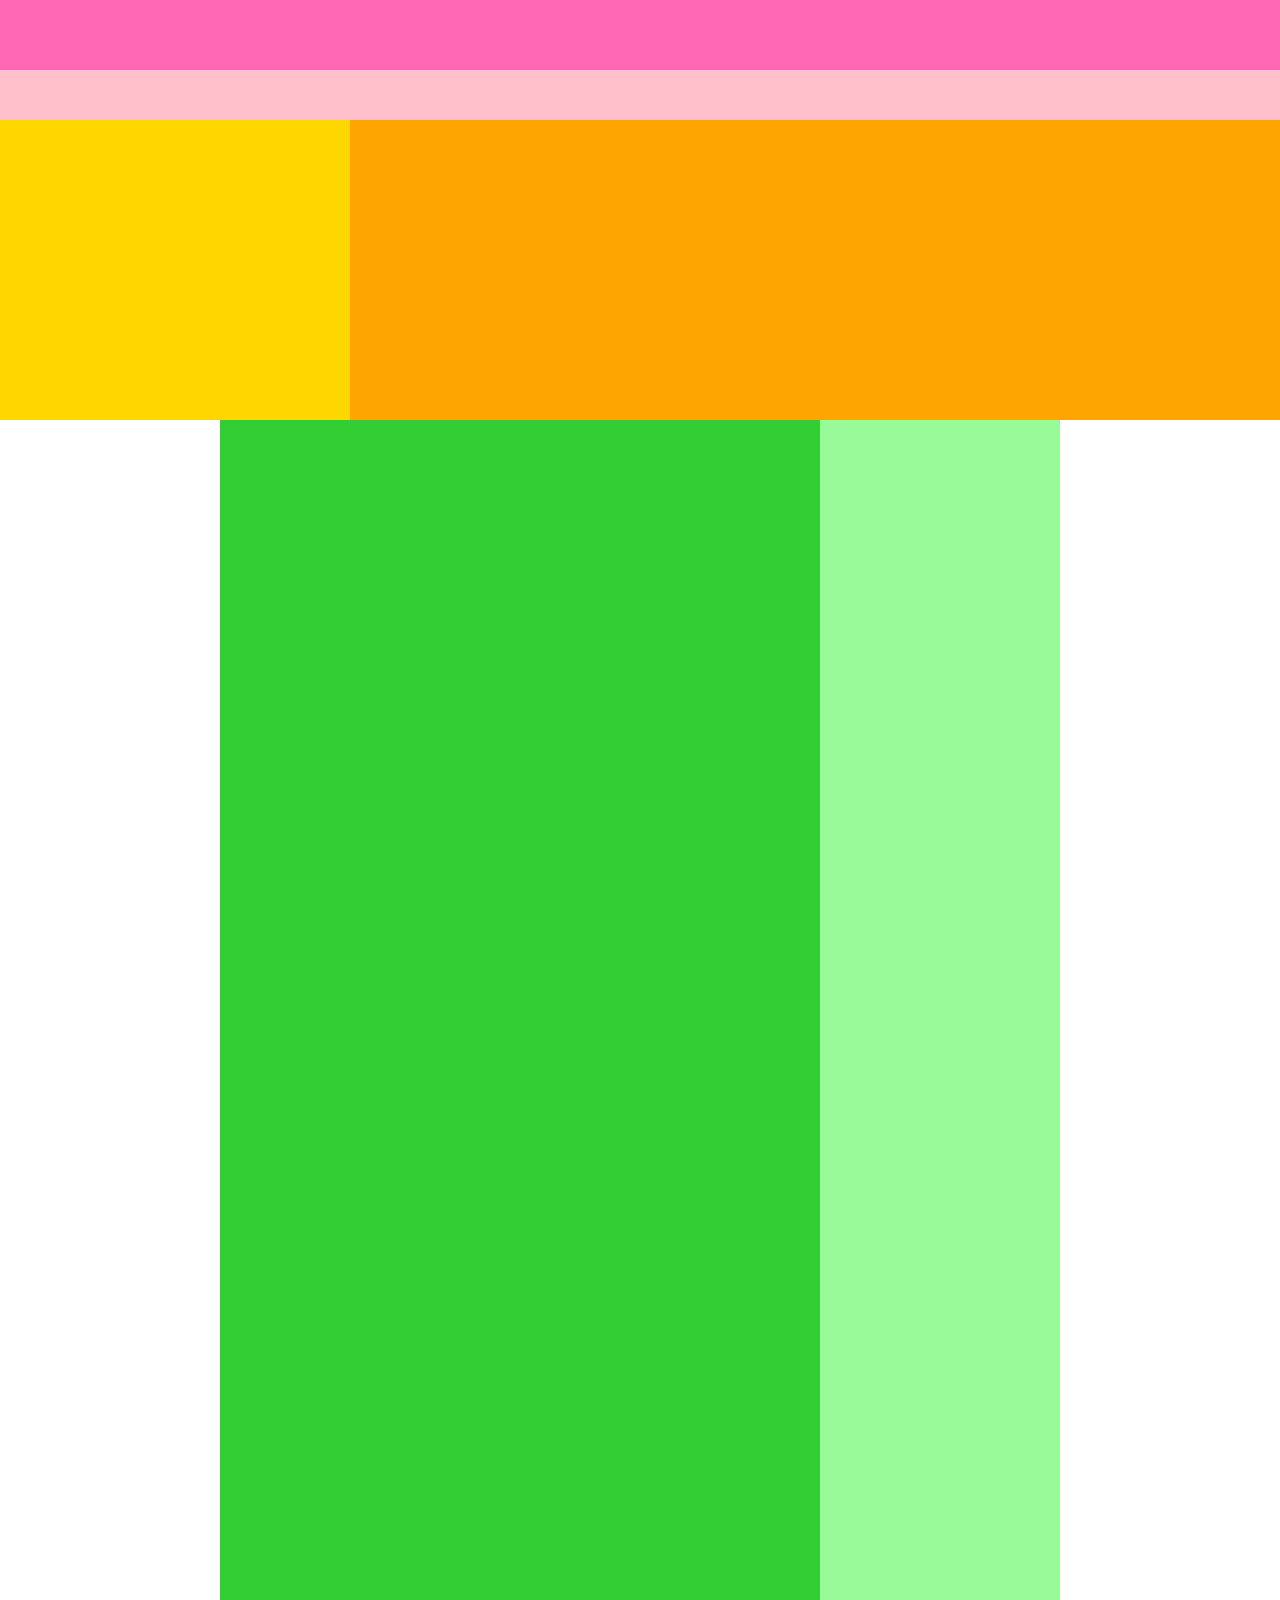
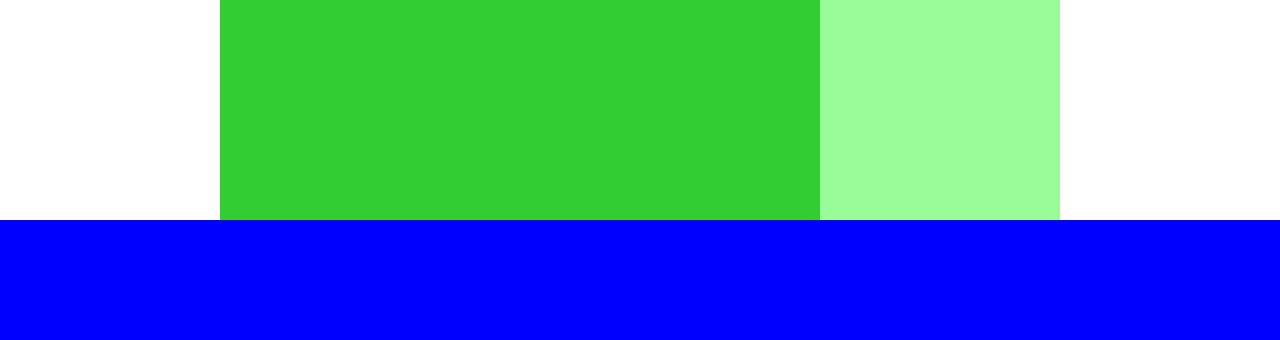
==== OneDrive/デスクトップ/caravan/index.html @ de948a2d "caravan-practice" ====
<!DOCTYPE html>
<html lang="ja">
  <head>
    <meta charset="UTF-8" />
    <!-- CSSファイルの読み込み -->
    <link rel="stylesheet" href="style.css" />
    <title>CARAVAN</title>
  </head>

  <body>
    <div class="header">
      <div class="header-top"></div>
      <div class="header-bottom"></div>
    </div>
    <div class="main-visual">
      <div class="main-visual-content"></div>
    </div>
    <div class="main">
      <div class="blog">
      </div>
      <div class="sidebar"></div>
    </div>
    <div class="footer">
    </div>
  </body>
</html>
---- OneDrive/デスクトップ/caravan/style.css ----
* {
  margin: 0;
  padding: 0;
  box-sizing: border-box;
}

.header {
  width: 100%;
  height: 120px;
  background-color: red;
}
.header-top {
  width: 100%;
  height: 70px;
  background-color: hotpink;
}
.header-bottom {
  width: 100%;
  height: 50px;
  background-color: pink;
}

.main-visual {
  width: 100%;
  height: 300px;
  background-color: orange;
}
.main-visual-content {
  width: 350px;
  height: 300px;
  background-color: gold;
}
.main {
  width: 840px;
  height: 1400px;
  background-color: green;
  display: flex;
  justify-content: center;
  margin: auto;
}
.blog {
  width: 600px;
  height: 1400px;
  background-color: limegreen;
}
.sidebar {
  width: 240px;
  height: 1400px;
  background-color: palegreen;
}

.footer {
  width: 100%;
  height: 120px;
  background-color: blue;
}
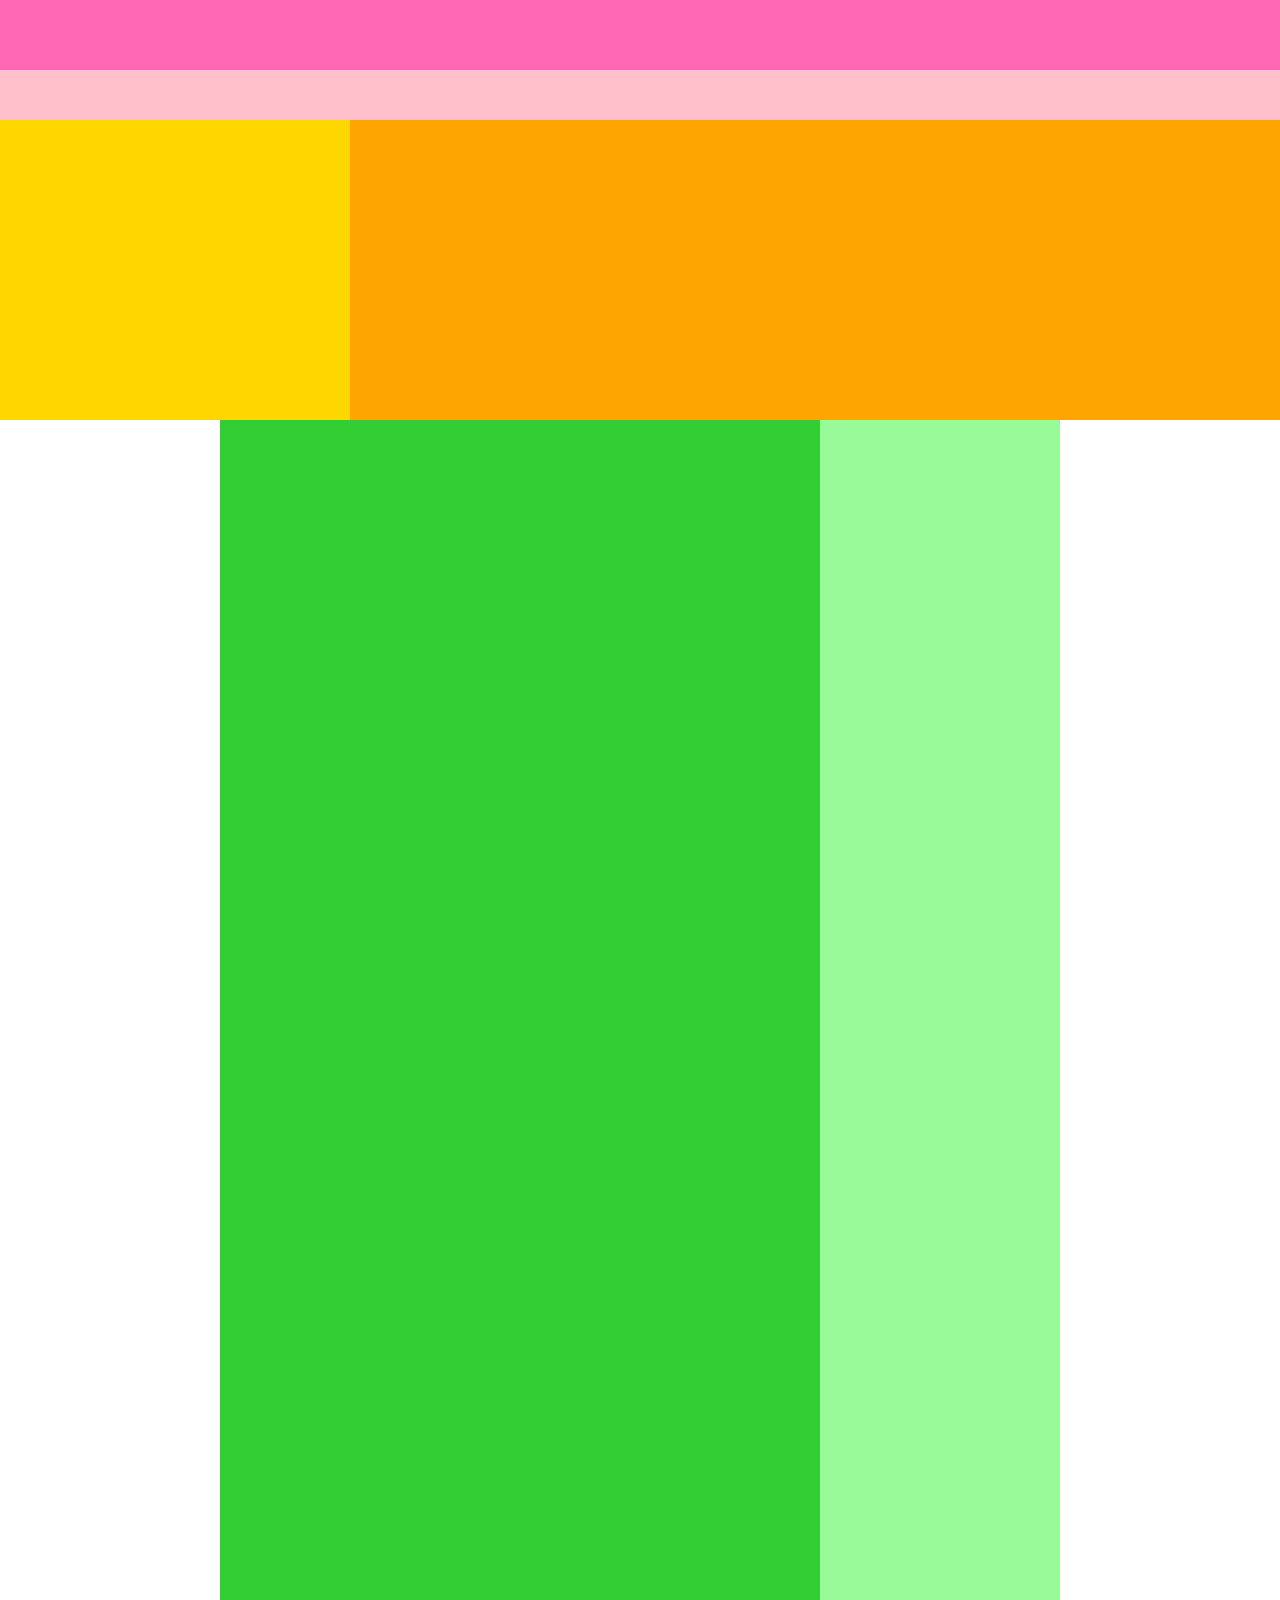
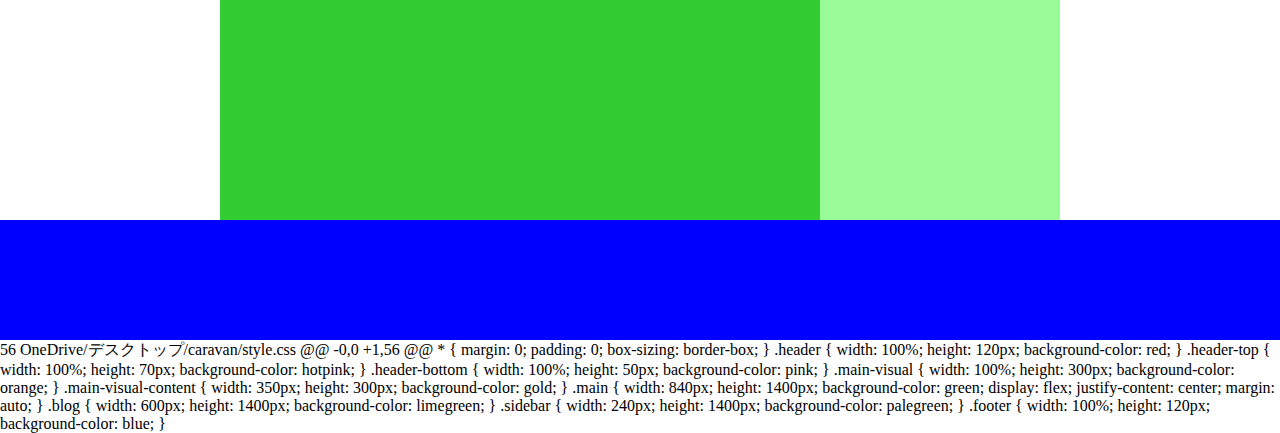
==== commit c951148e: "enshuukadai" ====
--- a/OneDrive/デスクトップ/caravan/index.html
+++ b/OneDrive/デスクトップ/caravan/index.html
@@ -23,4 +23,62 @@
     <div class="footer">
     </div>
   </body>
-</html>+</html> 
+ 56  OneDrive/デスクトップ/caravan/style.css 
+@@ -0,0 +1,56 @@
+* {
+  margin: 0;
+  padding: 0;
+  box-sizing: border-box;
+}
+
+.header {
+  width: 100%;
+  height: 120px;
+  background-color: red;
+}
+.header-top {
+  width: 100%;
+  height: 70px;
+  background-color: hotpink;
+}
+.header-bottom {
+  width: 100%;
+  height: 50px;
+  background-color: pink;
+}
+
+.main-visual {
+  width: 100%;
+  height: 300px;
+  background-color: orange;
+}
+.main-visual-content {
+  width: 350px;
+  height: 300px;
+  background-color: gold;
+}
+.main {
+  width: 840px;
+  height: 1400px;
+  background-color: green;
+  display: flex;
+  justify-content: center;
+  margin: auto;
+}
+.blog {
+  width: 600px;
+  height: 1400px;
+  background-color: limegreen;
+}
+.sidebar {
+  width: 240px;
+  height: 1400px;
+  background-color: palegreen;
+}
+
+.footer {
+  width: 100%;
+  height: 120px;
+  background-color: blue;
+}
